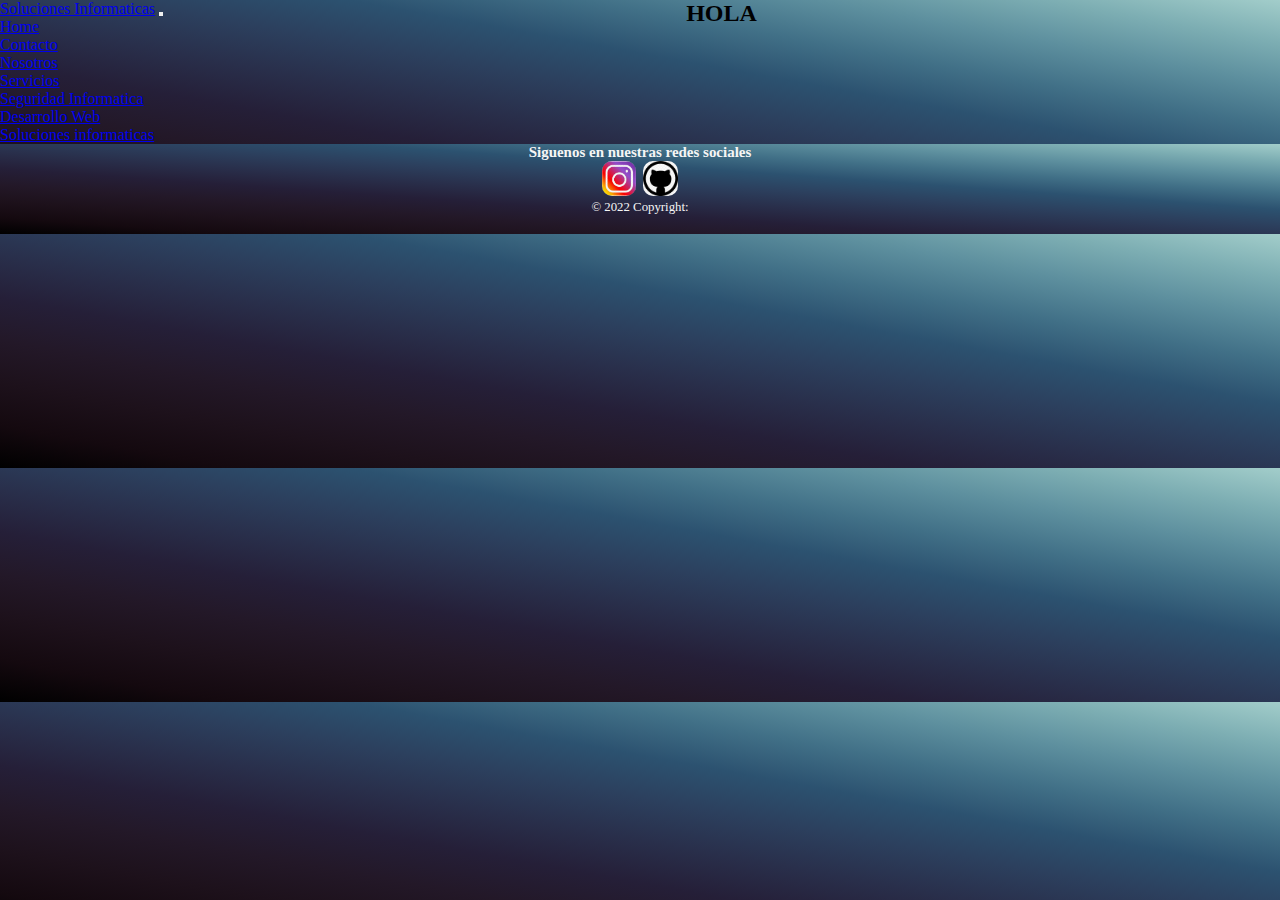
==== servicios.html @ 572dda92 "agregueServicios" ====
<!DOCTYPE html>
<html lang="en">

<head>
    <meta charset="UTF-8">
    <meta http-equiv="X-UA-Compatible" content="IE=edge">
    <meta name="viewport" content="width=device-width, initial-scale=1.0">
    <title>Document</title>
    <link href="https://cdn.jsdelivr.net/npm/bootstrap@5.2.2/dist/css/bootstrap.min.css" rel="stylesheet"
        integrity="sha384-Zenh87qX5JnK2Jl0vWa8Ck2rdkQ2Bzep5IDxbcnCeuOxjzrPF/et3URy9Bv1WTRi" crossorigin="anonymous">
    <link rel="stylesheet" href="./assets/style.css">
</head>

<body class="padre">

    <header>
        <nav class="navbar navbar-dark bg-dark fixed-top">
            <div class="container-fluid">
                <a class="navbar-brand" href="#">Soluciones Informaticas</a>
                <button class="navbar-toggler" type="button" data-bs-toggle="collapse"
                    data-bs-target="#navbarNavDropdown" aria-controls="navbarNavDropdown" aria-expanded="false"
                    aria-label="Toggle navigation">
                    <span class="navbar-toggler-icon"></span>
                </button>
                <div class="collapse navbar-collapse" id="navbarNavDropdown">
                    <ul class="navbar-nav">
                        <li class="nav-item">
                            <a class="nav-link active" aria-current="page" href="../index.html">Home</a>
                        </li>
                        <li class="nav-item">
                            <a class="nav-link" href="./assets/contacto.html">Contacto</a>
                        </li>
                        <li class="nav-item">
                            <a class="nav-link" href="#">Nosotros</a>
                        </li>
                        <li class="nav-item dropdown">
                            <a class="nav-link dropdown-toggle" href="./servicios.html" role="button" data-bs-toggle="dropdown"
                                aria-expanded="false">
                                Servicios
                            </a>
                            <ul class="dropdown-menu">
                                <li><a class="dropdown-item" href="#">Seguridad Informatica</a></li>
                                <li><a class="dropdown-item" href="#">Desarrollo Web</a></li>
                                <li><a class="dropdown-item" href="#">Soluciones informaticas</a></li>
                            </ul>
                        </li>
                    </ul>
                </div>
            </div>
        </nav>

    </header>

<h2>HOLA</h2>


<footer class="piee">
    <h3>Siguenos en nuestras redes sociales</h3>
    <div class="ima">
        <img src="../Img/insta.jpg" class="ima" alt="">
        <img src="../img/face.jpg" class="ima" alt="">
        <img src="../Img/git.png" class="ima" alt="">

        <p> © 2022 Copyright:</p>
    </div>
</footer>

    <script src="https://cdn.jsdelivr.net/npm/bootstrap@5.2.2/dist/js/bootstrap.bundle.min.js"
        integrity="sha384-OERcA2EqjJCMA+/3y+gxIOqMEjwtxJY7qPCqsdltbNJuaOe923+mo//f6V8Qbsw3"
        crossorigin="anonymous"></script>

</body>

</html>
---- assets/style.css ----
* {
    padding: 0;
    margin: 0;
}



body {
    background-image: linear-gradient(to right top, #000000, #14090f, #1d111b, #231828, #251f38, #292f4b, #2c405e, #2c5270, #417087, #5d8f9e, #7daeb3, #a2cdca);

}



.carousel-item {
    height: 500px;

}

fieldset {
    font-size: 16px;
    height: auto;
    width: 88%;
    flex-flow: wrap;
    display: inline;
}



.container {
    font-family: sans-serif;
    max-width: 1200px;
    height: 430px;
    display: flex;
    flex-wrap: wrap;

    margin: auto;


}



.container .card {
    width: 330px;
    height: 430px;
    border-radius: 8px;
    box-shadow: o 12px 10px (0, 0, 0, 0, 2);
    overflow: visible;
    margin: 20px;
    text-align: start;
    transition: all 0.75s;
    background-color: #252525;
    color: white;
    border: solid 5px whitesmoke;

}

.container .card:hover {
    transform: translateY(-20px);
    box-shadow: 0 12px 5px rgba(1, 2, 3, 5, 2);
    border-radius: 8px;
    border: solid 5px rgb(156, 225, 17);

}



footer {
    padding: 0;
    grid-area: piee;
    left: 0;
    right: 0;
    bottom: 0;
    width: 100%;
    color: whitesmoke;
    text-align: center;
    font-size: 0.8em;
    height: 90px;
    background-image: linear-gradient(to right top, #000000, #14090f, #1d111b, #231828, #251f38, #292f4b, #2c405e, #2c5270, #417087, #5d8f9e, #7daeb3, #a2cdca);
}

.ima {
    height: 35px;
    border-radius: 10px;
    margin-top: auto;
}


.padre {
    display: grid;
    grid-template-areas: "nav       nav    "
        "enlinea enlinea2"
        "piee      piee";
    grid-template-columns: 2, 1fr 1fr;
    grid-template-rows: 3, 1fr 3fr 1fr;
}



.enlinea {
    display: grid;
    grid-template-columns: 2, 1fr 1fr;
    grid-area: enlinea;
    width: 88%;
    padding: 5%;
    margin: 20px;

}

.enlinea2 {
    display: grid;
    grid-template-columns: 2, 1fr 1fr;
    grid-area: enlinea2;
    width: 88%;
    padding: 5%;
    margin: 20px;

}

@media screen and (max-width:720px) {

    .padre {
        grid-template-areas: "naveg       naveg    "
            "enlinea enlinea2"
            "piee      piee";
        grid-template-columns: 1fr 1fr;
        grid-template-rows: 1fr 1fr 1fr;
    }
}



@media screen and (max-width:700px) {
    .padre {
        grid-template-areas:

            "enlinea"
            "enlinea2"
            "piee";

        grid-template-columns: 1fr;
        grid-template-rows: 3fr 3fr;
    }

    .enlinea {
        display: grid;

        grid-area: enlinea;
        width: 40%;
        padding: 5%;
        margin: 20px;

    }

    .enlinea2 {
        display: grid;

        grid-area: enlinea2;
        width: 20px;
        padding: 5%;
        margin: 20px;

    }

    .ubi {
        width: 350px;
    }

    footer {
        display: grid;
        grid-area: piee;
    
        color: whitesmoke;
        text-align: center;
        font-size: 0.8em;
      
        background-image: linear-gradient(to right top, #000000, #14090f, #1d111b, #231828, #251f38, #292f4b, #2c405e, #2c5270, #417087, #5d8f9e, #7daeb3, #a2cdca);
    }
}
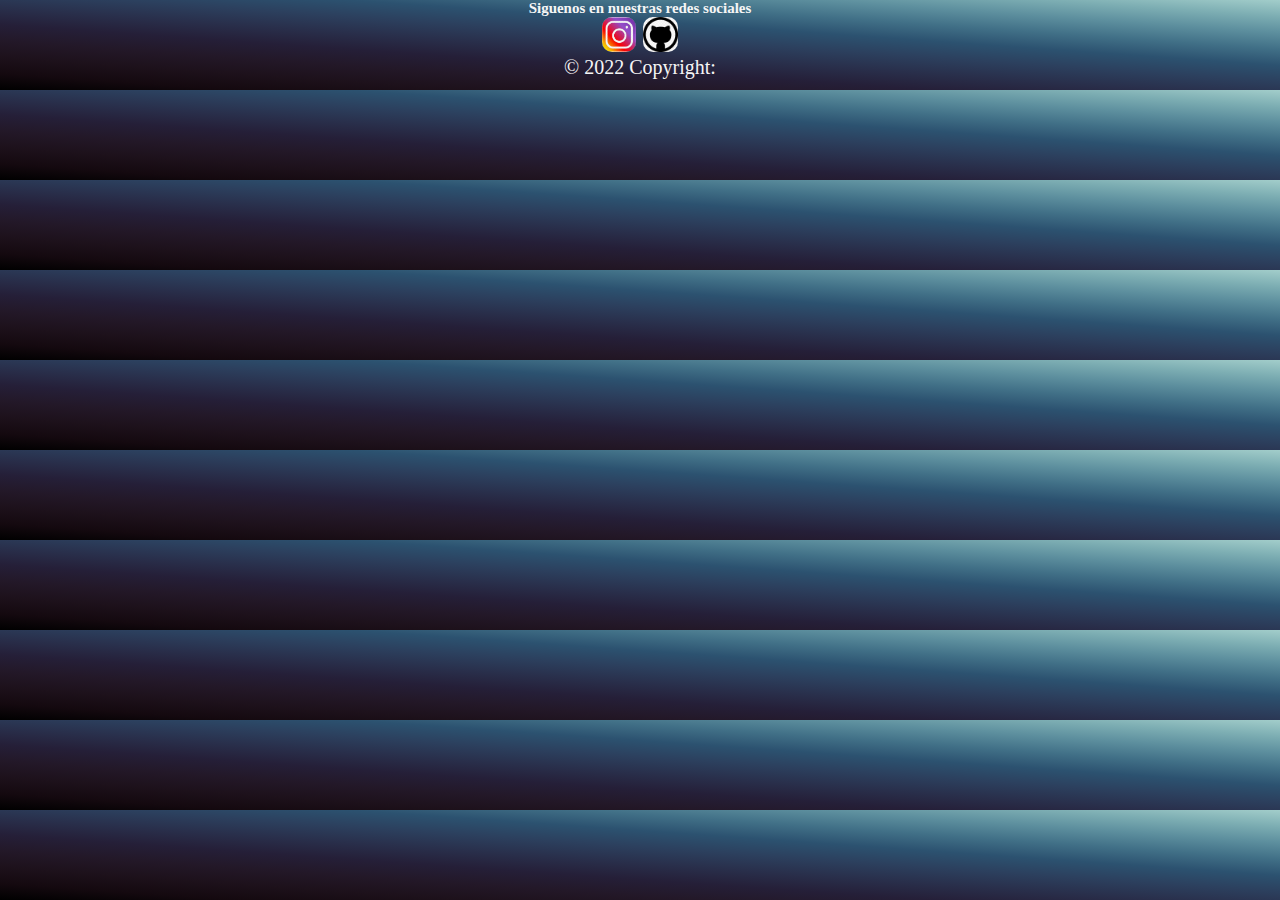
==== commit 32e459b5: "agregeNosotrosimg" ====
--- a/servicios.html
+++ b/servicios.html
@@ -13,46 +13,7 @@
 
 <body class="padre">
 
-    <header>
-        <nav class="navbar navbar-dark bg-dark fixed-top">
-            <div class="container-fluid">
-                <a class="navbar-brand" href="#">Soluciones Informaticas</a>
-                <button class="navbar-toggler" type="button" data-bs-toggle="collapse"
-                    data-bs-target="#navbarNavDropdown" aria-controls="navbarNavDropdown" aria-expanded="false"
-                    aria-label="Toggle navigation">
-                    <span class="navbar-toggler-icon"></span>
-                </button>
-                <div class="collapse navbar-collapse" id="navbarNavDropdown">
-                    <ul class="navbar-nav">
-                        <li class="nav-item">
-                            <a class="nav-link active" aria-current="page" href="../index.html">Home</a>
-                        </li>
-                        <li class="nav-item">
-                            <a class="nav-link" href="./assets/contacto.html">Contacto</a>
-                        </li>
-                        <li class="nav-item">
-                            <a class="nav-link" href="#">Nosotros</a>
-                        </li>
-                        <li class="nav-item dropdown">
-                            <a class="nav-link dropdown-toggle" href="./servicios.html" role="button" data-bs-toggle="dropdown"
-                                aria-expanded="false">
-                                Servicios
-                            </a>
-                            <ul class="dropdown-menu">
-                                <li><a class="dropdown-item" href="#">Seguridad Informatica</a></li>
-                                <li><a class="dropdown-item" href="#">Desarrollo Web</a></li>
-                                <li><a class="dropdown-item" href="#">Soluciones informaticas</a></li>
-                            </ul>
-                        </li>
-                    </ul>
-                </div>
-            </div>
-        </nav>
-
-    </header>
-
-<h2>HOLA</h2>
-
+    
 
 <footer class="piee">
     <h3>Siguenos en nuestras redes sociales</h3>
--- a/assets/style.css
+++ b/assets/style.css
@@ -10,7 +10,26 @@
 
 }
 
-
+p {
+    font-size: 20px;
+}
+
+.nosotros {
+    color: white;
+
+}
+
+h5{
+    color: white;
+    font-size: 30px;
+}
+
+.nosotrosImg {
+    height: 400px;
+    width: 100%;
+    padding:0;
+    margin: 20%;
+}
 
 .carousel-item {
     height: 500px;
@@ -105,6 +124,7 @@
     width: 88%;
     padding: 5%;
     margin: 20px;
+    
 
 }
 
@@ -143,6 +163,11 @@
         grid-template-rows: 3fr 3fr;
     }
 
+    .carousel-item {
+        height: 300x;
+        width: 100%;
+    }
+
     .enlinea {
         display: grid;
 
@@ -170,11 +195,12 @@
     footer {
         display: grid;
         grid-area: piee;
-    
+        justify-content: center;
+        align-items: center;
         color: whitesmoke;
         text-align: center;
         font-size: 0.8em;
-      
+
         background-image: linear-gradient(to right top, #000000, #14090f, #1d111b, #231828, #251f38, #292f4b, #2c405e, #2c5270, #417087, #5d8f9e, #7daeb3, #a2cdca);
     }
 }